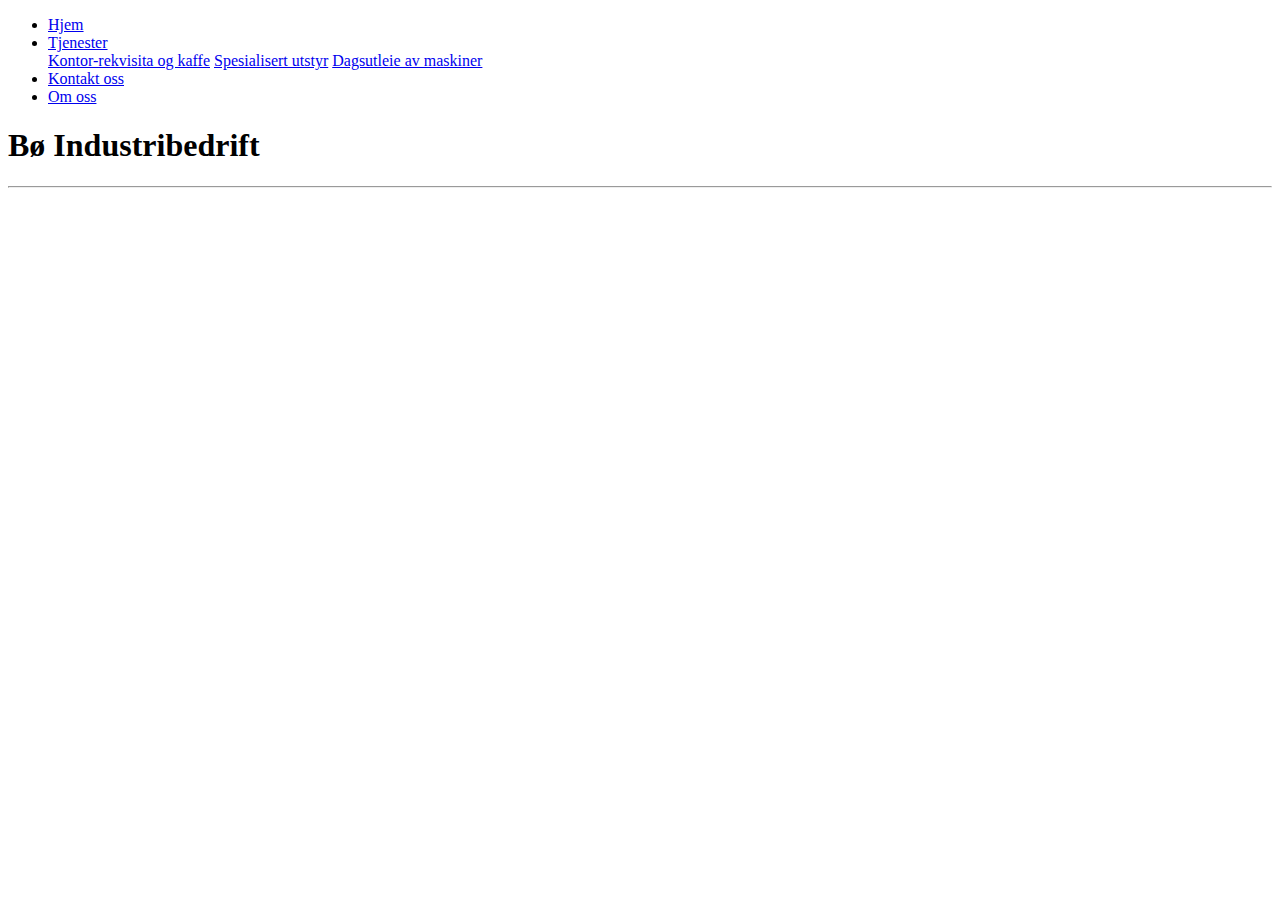
==== index.html @ 7d76768b "Create index.html" ====
<!DOCTYPE html>

<html>
    <head>
        <title>Bø Industribedrift</title>
        <link rel="stylesheet" type="text/css" href="styles/swag.css">
        <meta charset="UTF-8">
        <meta name="viewport" content="width=device-width, initial-scale=1.0">
    </head>
    <body>
        <ul>
            <li><a href="#home">Hjem</a></li>
            <li class="dropdown">
            <a href="javascript:void(0)" class="dropbtn">Tjenester</a>
            <div class="dropdown-content">
            <a href="#">Kontor-rekvisita og kaffe</a>
            <a href="#">Spesialisert utstyr</a>
            <a href="#">Dagsutleie av maskiner</a> 
            </div>
            </li>
            <li><a href="#news">Kontakt oss</a></li>
            <li><a href="#news">Om oss</a></li>
        </ul>
        <h1>Bø Industribedrift</h1>
        <hr />
    </body>
</html>
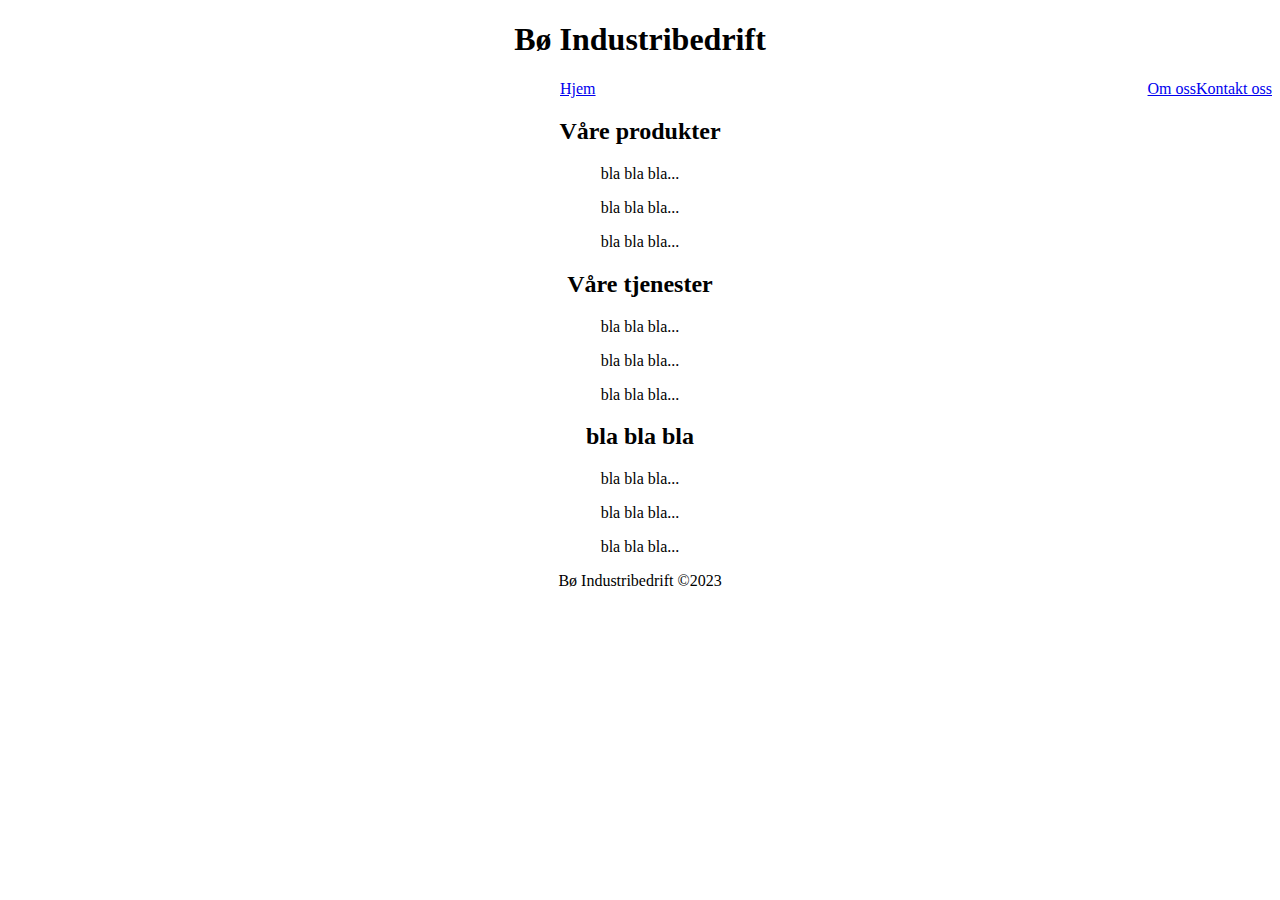
==== commit c488ba77: "Update index.html" ====
--- a/index.html
+++ b/index.html
@@ -1,27 +1,45 @@
 <!DOCTYPE html>
-
 <html>
     <head>
         <title>Bø Industribedrift</title>
+		<link rel="icon" type="image/png" href="images/favicon.png">
         <link rel="stylesheet" type="text/css" href="styles/swag.css">
         <meta charset="UTF-8">
         <meta name="viewport" content="width=device-width, initial-scale=1.0">
     </head>
     <body>
-        <ul>
-            <li><a href="#home">Hjem</a></li>
-            <li class="dropdown">
-            <a href="javascript:void(0)" class="dropbtn">Tjenester</a>
-            <div class="dropdown-content">
-            <a href="#">Kontor-rekvisita og kaffe</a>
-            <a href="#">Spesialisert utstyr</a>
-            <a href="#">Dagsutleie av maskiner</a> 
+        <div class="header">
+            <h1>Bø Industribedrift</h1>
+        </div>
+        <div class="navbar">
+            <a class="active" href="index.html">Hjem</a>
+            <a style="float:right" href="contact.html">Kontakt oss</a>
+            <a style="float:right" href="about.html">Om oss</a>
+        </div>
+        <div class="main">
+            <div class="row">
+                <div class="column">
+                    <h2>Våre produkter</h2>
+                    <p>bla bla bla...</p>
+                    <p>bla bla bla...</p>
+                    <p>bla bla bla...</p>
+                </div>
+                <div class="column">
+                    <h2>Våre tjenester</h2>
+                    <p>bla bla bla...</p>
+                    <p>bla bla bla...</p>
+                    <p>bla bla bla...</p>
+                </div>
+                <div class="column">
+                    <h2>bla bla bla</h2>
+                    <p>bla bla bla...</p>
+                    <p>bla bla bla...</p>
+                    <p>bla bla bla...</p>
+                </div>
             </div>
-            </li>
-            <li><a href="#news">Kontakt oss</a></li>
-            <li><a href="#news">Om oss</a></li>
-        </ul>
-        <h1>Bø Industribedrift</h1>
-        <hr />
+        </div>
+        <div class="footer">
+            <p>Bø Industribedrift &#169;2023</p>
+        </div>
     </body>
 </html>
--- a/styles/swag.css
+++ b/styles/swag.css
@@ -0,0 +1,54 @@
+body {
+    text-align: center;
+    background-color:white;
+}
+ul {
+    list-style-type: none;
+    margin: 0;
+    padding: 0;
+    overflow: hidden;
+    background-color: #38444d;
+}
+
+li {
+    float: left;
+}
+
+li a, .dropbtn {
+    display: inline-block;
+    color: white;
+    text-align: center;
+    padding: 14px 16px;
+    text-decoration: none;
+}
+
+li a:hover, .dropdown:hover .dropbtn {
+    background-color: red;
+}
+
+li.dropdown {
+    display: inline-block;
+}
+
+.dropdown-content {
+    display: none;
+    position: absolute;
+    background-color: #f9f9f9;
+    min-width: 160px;
+    box-shadow: 0px 8px 16px 0px rgba(0,0,0,0.2);
+    z-index: 1;
+}
+
+.dropdown-content a {
+    color: black;
+    padding: 12px 16px;
+    text-decoration: none;
+    display: block;
+    text-align: left;
+}
+
+.dropdown-content a:hover {background-color: #f1f1f1;}
+
+.dropdown:hover .dropdown-content {
+    display: block;
+}
